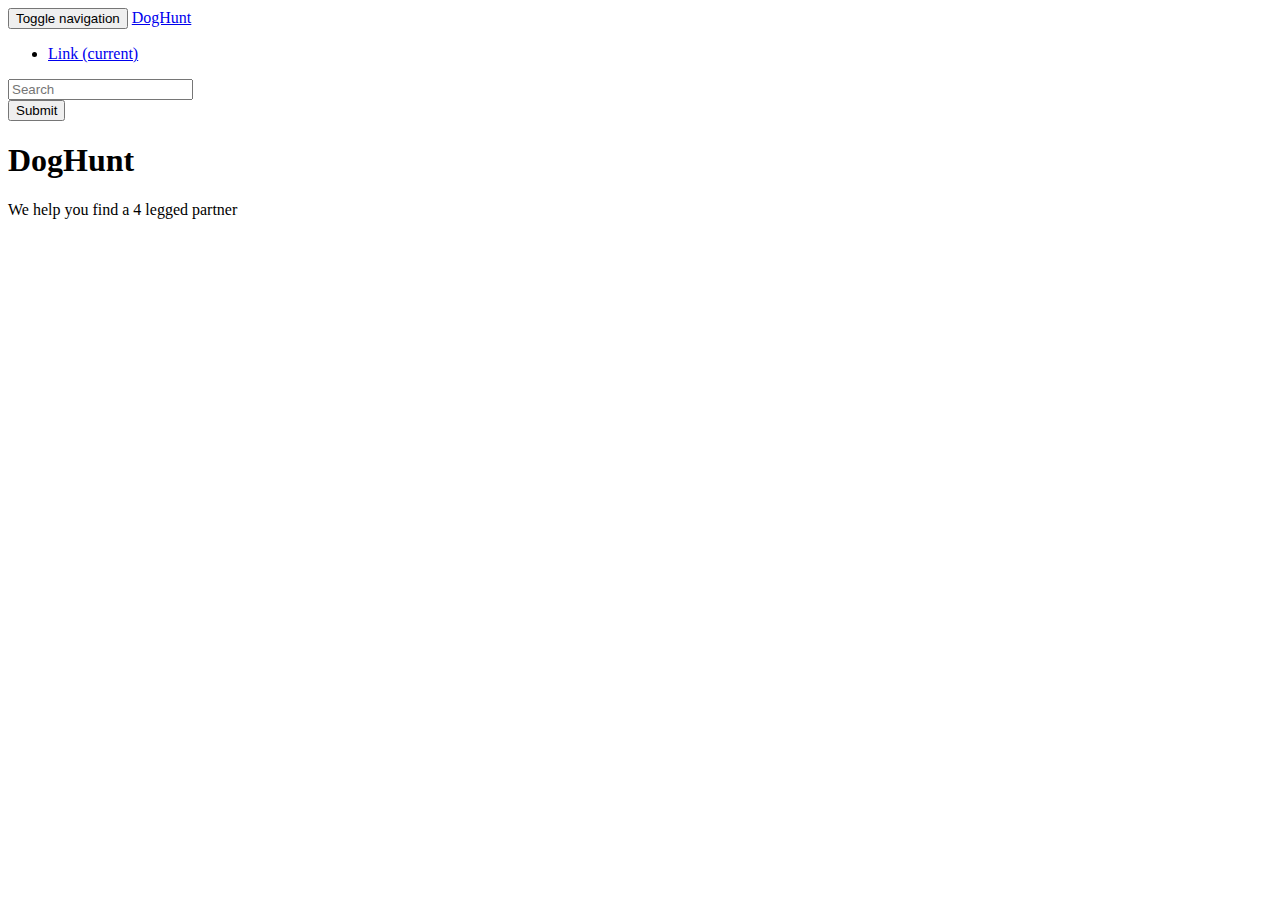
==== index.html @ e4353271 "setup" ====
<!DOCTYPE html>
<html>
<head>
	<meta charset="utf-8">
    <meta http-equiv="X-UA-Compatible" content="IE=edge">
    <meta name="viewport" content="width=device-width, initial-scale=1, maximum-scale=1, user-scalable=no">
	<!-- Latest compiled and minified CSS -->
	<link rel="stylesheet" href="https://maxcdn.bootstrapcdn.com/bootstrap/3.3.6/css/bootstrap.min.css" integrity="sha384-1q8mTJOASx8j1Au+a5WDVnPi2lkFfwwEAa8hDDdjZlpLegxhjVME1fgjWPGmkzs7" crossorigin="anonymous">
	<link rel="stylesheet" href="main.css">
	<title>DogHunt</title>
</head>
<body>
<nav class="navbar navbar-default">
	<div class="container-fluid">
	    <!-- Brand and toggle get grouped for better mobile display -->
	    <div class="navbar-header">
		    <button type="button" class="navbar-toggle collapsed" data-toggle="collapse" data-target="#bs-example-navbar-collapse-1" aria-expanded="false">
		        <span class="sr-only">Toggle navigation</span>
		        <span class="icon-bar"></span>
		        <span class="icon-bar"></span>
		        <span class="icon-bar"></span>
		    </button>
			<a class="navbar-brand" href="#">DogHunt</a>
		</div>
		 <!-- Collect the nav links, forms, and other content for toggling -->
	    <div class="collapse navbar-collapse" id="bs-example-navbar-collapse-1">
	      <ul class="nav navbar-nav">
	        <li class="active"><a href="#">Link <span class="sr-only">(current)</span></a></li>
	      </ul>
	      <form class="navbar-form navbar-left" role="search">
	        <div class="form-group">
	          <input type="text" class="form-control" placeholder="Search">
	        </div>
	        <button type="submit" class="btn btn-default">Submit</button>
	      </form>
	    </div>
	</div>
</nav>
<div class="container">
	<h1>DogHunt</h1>
	<p>We help you find a 4 legged partner</p>
</div>
<div class="container" id="svgParent">
	
</div>
</body>
</html>
<!-- Latest compiled and minified JavaScript -->
<script src="https://ajax.googleapis.com/ajax/libs/jquery/2.2.3/jquery.min.js"></script>
<script src="https://maxcdn.bootstrapcdn.com/bootstrap/3.3.6/js/bootstrap.min.js" integrity="sha384-0mSbJDEHialfmuBBQP6A4Qrprq5OVfW37PRR3j5ELqxss1yVqOtnepnHVP9aJ7xS" crossorigin="anonymous"></script>
<script src="main.js"></script>
---- main.css ----
index.css
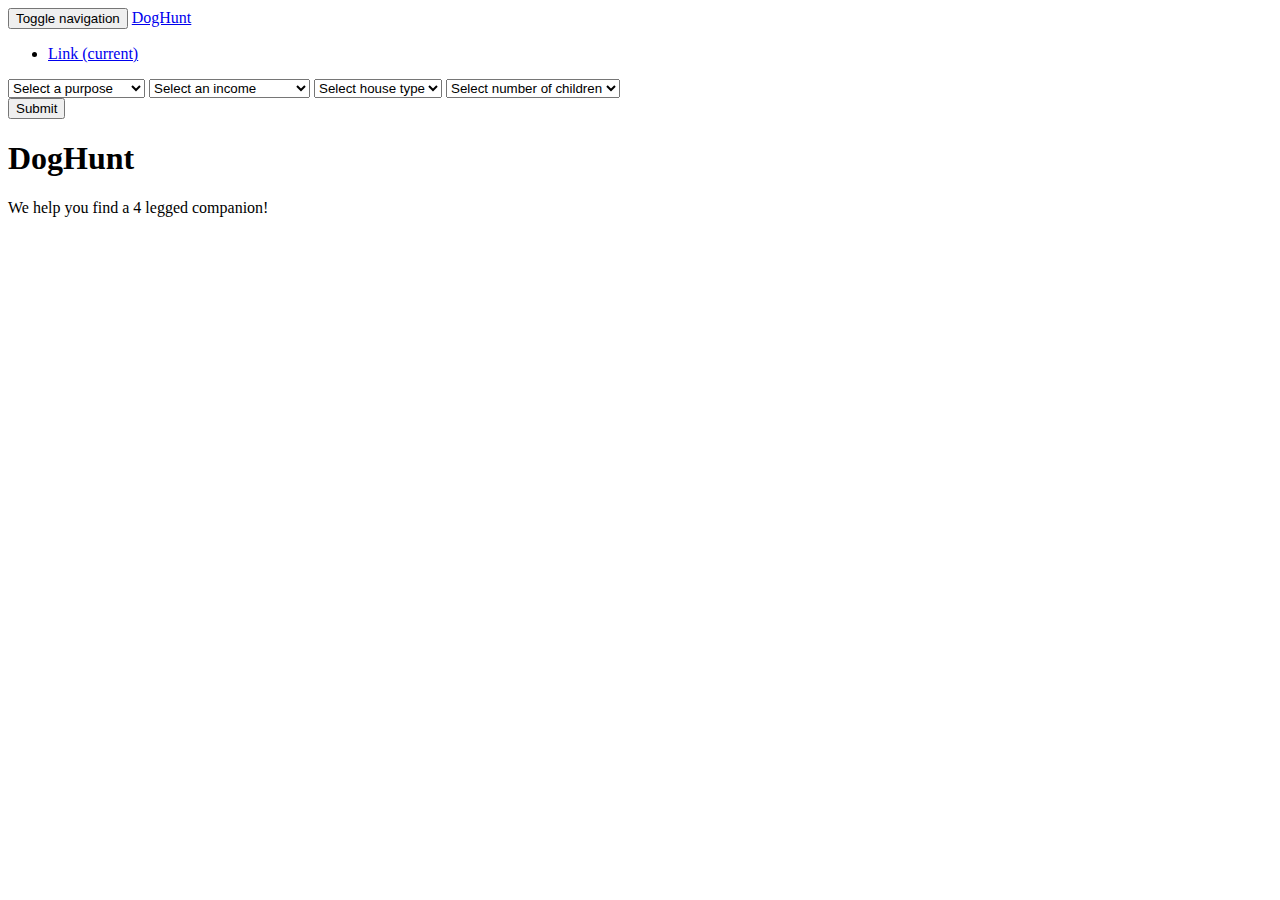
==== commit a0434a0a: "Added dropdown selection." ====
--- a/index.html
+++ b/index.html
@@ -27,18 +27,46 @@
 	      <ul class="nav navbar-nav">
 	        <li class="active"><a href="#">Link <span class="sr-only">(current)</span></a></li>
 	      </ul>
+	    </div>
+	    <div>
 	      <form class="navbar-form navbar-left" role="search">
 	        <div class="form-group">
-	          <input type="text" class="form-control" placeholder="Search">
+	          	<select id="purposedrop" class="form-control">
+	          		<option selected="selected" disabled="disabled">Select a purpose</option>
+		          	<option label="Furious Watchdogs">terrier</option>
+					<option label="Scent Hunt">hound</option>
+					<option label="Hunting">sporting</option>
+					<option label="Livestock Farming">herding</option>
+					<option label="Service Dog">working</option>
+					<option label="House Pet">non-sporting</option>
+					<option label="Companionship">toy</option>
+	         	</select>
+	         	<select id="incomedrop" class="form-control">
+	          		<option selected="selected" disabled="disabled">Select an income</option>
+		          	<option label="Less than 60k annually">-1</option>
+					<option label="More than 60k annually">1</option>
+	          	</select>
+				<select id="housedrop" class="form-control">
+					<option selected="selected" disabled="disabled">Select house type</option>
+		          	<option>Apartment</option>
+					<option>House</option>
+					<option>Farm</option>
+	          	</select>
+	          	<select id="kidsdrop" class="form-control">
+	          		<option selected="selected" disabled="disabled">Select number of children</option>
+		          	<option>No children</option>
+					<option>1 child</option>
+					<option>2 or more children</option>
+	          	</select>
 	        </div>
-	        <button type="submit" class="btn btn-default">Submit</button>
+	        <button type="submit" class="btn btn-default" onclick="getDogs()">Submit</button>
 	      </form>
 	    </div>
 	</div>
 </nav>
 <div class="container">
 	<h1>DogHunt</h1>
-	<p>We help you find a 4 legged partner</p>
+	<p>We help you find a 4 legged companion!</p>
 </div>
 <div class="container" id="svgParent">
 	
@@ -46,6 +74,8 @@
 </body>
 </html>
 <!-- Latest compiled and minified JavaScript -->
+<script src="http://d3js.org/d3.v3.min.js"></script>
 <script src="https://ajax.googleapis.com/ajax/libs/jquery/2.2.3/jquery.min.js"></script>
 <script src="https://maxcdn.bootstrapcdn.com/bootstrap/3.3.6/js/bootstrap.min.js" integrity="sha384-0mSbJDEHialfmuBBQP6A4Qrprq5OVfW37PRR3j5ELqxss1yVqOtnepnHVP9aJ7xS" crossorigin="anonymous"></script>
-<script src="main.js"></script>+<script src="js/main.js"></script>
+<script src="js/dog-score.js"></script>--- a/main.css
+++ b/main.css
@@ -1 +1,4 @@
-index.css+svg {
+	background-color: #eee;
+	overflow: scroll;
+}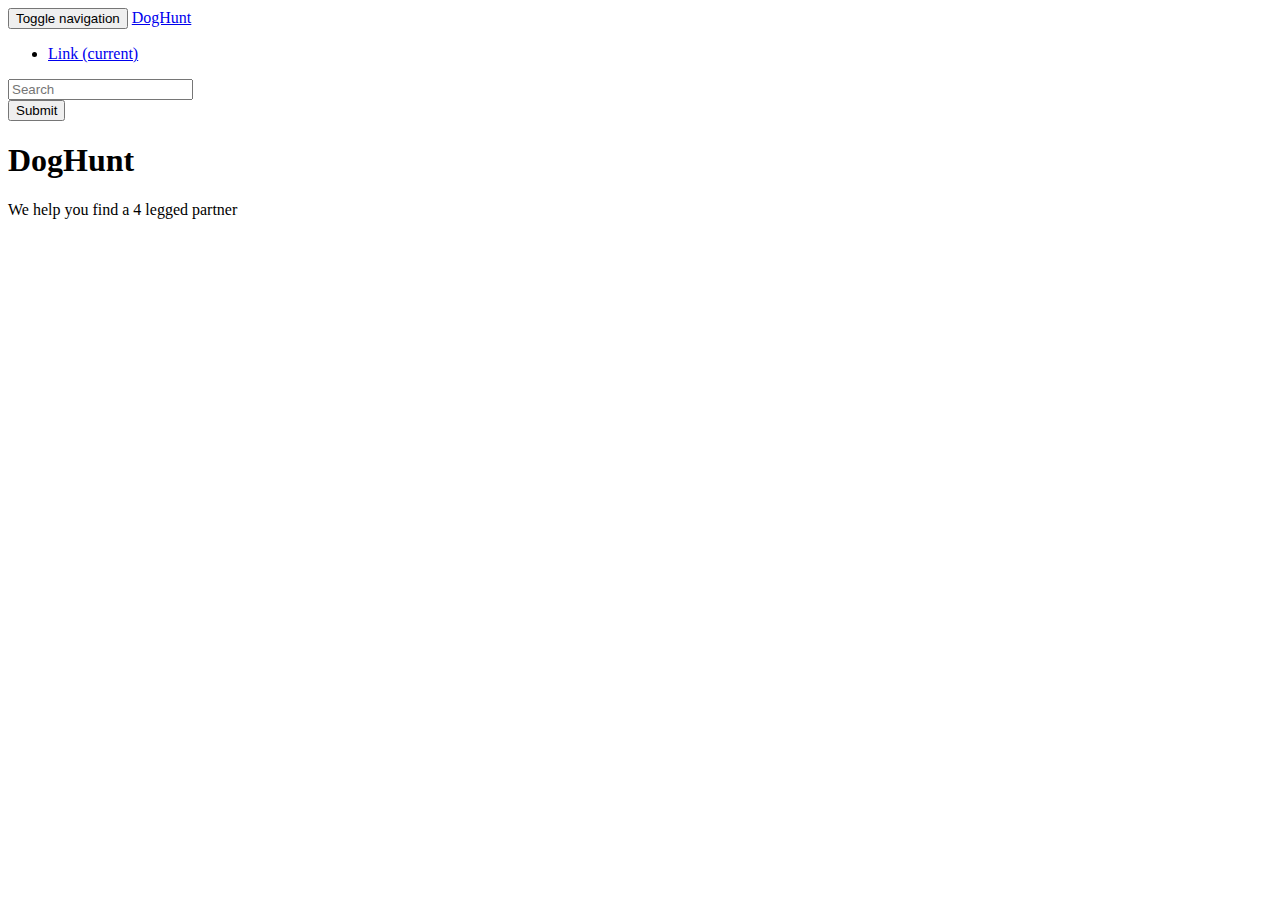
==== commit a9bd7776: "Concecentric scenes" ====
--- a/index.html
+++ b/index.html
@@ -27,55 +27,31 @@
 	      <ul class="nav navbar-nav">
 	        <li class="active"><a href="#">Link <span class="sr-only">(current)</span></a></li>
 	      </ul>
-	    </div>
-	    <div>
 	      <form class="navbar-form navbar-left" role="search">
 	        <div class="form-group">
-	          	<select id="purposedrop" class="form-control">
-	          		<option selected="selected" disabled="disabled">Select a purpose</option>
-		          	<option label="Furious Watchdogs">terrier</option>
-					<option label="Scent Hunt">hound</option>
-					<option label="Hunting">sporting</option>
-					<option label="Livestock Farming">herding</option>
-					<option label="Service Dog">working</option>
-					<option label="House Pet">non-sporting</option>
-					<option label="Companionship">toy</option>
-	         	</select>
-	         	<select id="incomedrop" class="form-control">
-	          		<option selected="selected" disabled="disabled">Select an income</option>
-		          	<option label="Less than 60k annually">-1</option>
-					<option label="More than 60k annually">1</option>
-	          	</select>
-				<select id="housedrop" class="form-control">
-					<option selected="selected" disabled="disabled">Select house type</option>
-		          	<option>Apartment</option>
-					<option>House</option>
-					<option>Farm</option>
-	          	</select>
-	          	<select id="kidsdrop" class="form-control">
-	          		<option selected="selected" disabled="disabled">Select number of children</option>
-		          	<option>No children</option>
-					<option>1 child</option>
-					<option>2 or more children</option>
-	          	</select>
+	          <input type="text" class="form-control" placeholder="Search">
 	        </div>
-	        <button type="submit" class="btn btn-default" onclick="getDogs()">Submit</button>
+	        <button type="submit" class="btn btn-default">Submit</button>
 	      </form>
 	    </div>
 	</div>
 </nav>
 <div class="container">
 	<h1>DogHunt</h1>
-	<p>We help you find a 4 legged companion!</p>
+	<p>We help you find a 4 legged partner</p>
 </div>
-<div class="container" id="svgParent">
-	
+<div class="container ">
+	<div id="svgParent">
+	</div>
 </div>
 </body>
 </html>
+<script src="http://d3js.org/d3.v3.min.js" charset="utf-8"></script>
 <!-- Latest compiled and minified JavaScript -->
 <script src="http://d3js.org/d3.v3.min.js"></script>
 <script src="https://ajax.googleapis.com/ajax/libs/jquery/2.2.3/jquery.min.js"></script>
+<!-- <script src="jquery-svgpan.js"></script> -->
 <script src="https://maxcdn.bootstrapcdn.com/bootstrap/3.3.6/js/bootstrap.min.js" integrity="sha384-0mSbJDEHialfmuBBQP6A4Qrprq5OVfW37PRR3j5ELqxss1yVqOtnepnHVP9aJ7xS" crossorigin="anonymous"></script>
-<script src="js/main.js"></script>
-<script src="js/dog-score.js"></script>+<script src="js/dog-score.js"></script>
+<script src="js/dagScore.js"></script>
+<script src="js/main.js"></script>--- a/main.css
+++ b/main.css
@@ -1,4 +1,10 @@
 svg {
 	background-color: #eee;
 	overflow: scroll;
+}
+
+#svgParent {
+	width: 100%;
+	height: 500px;
+	overflow: scroll;
 }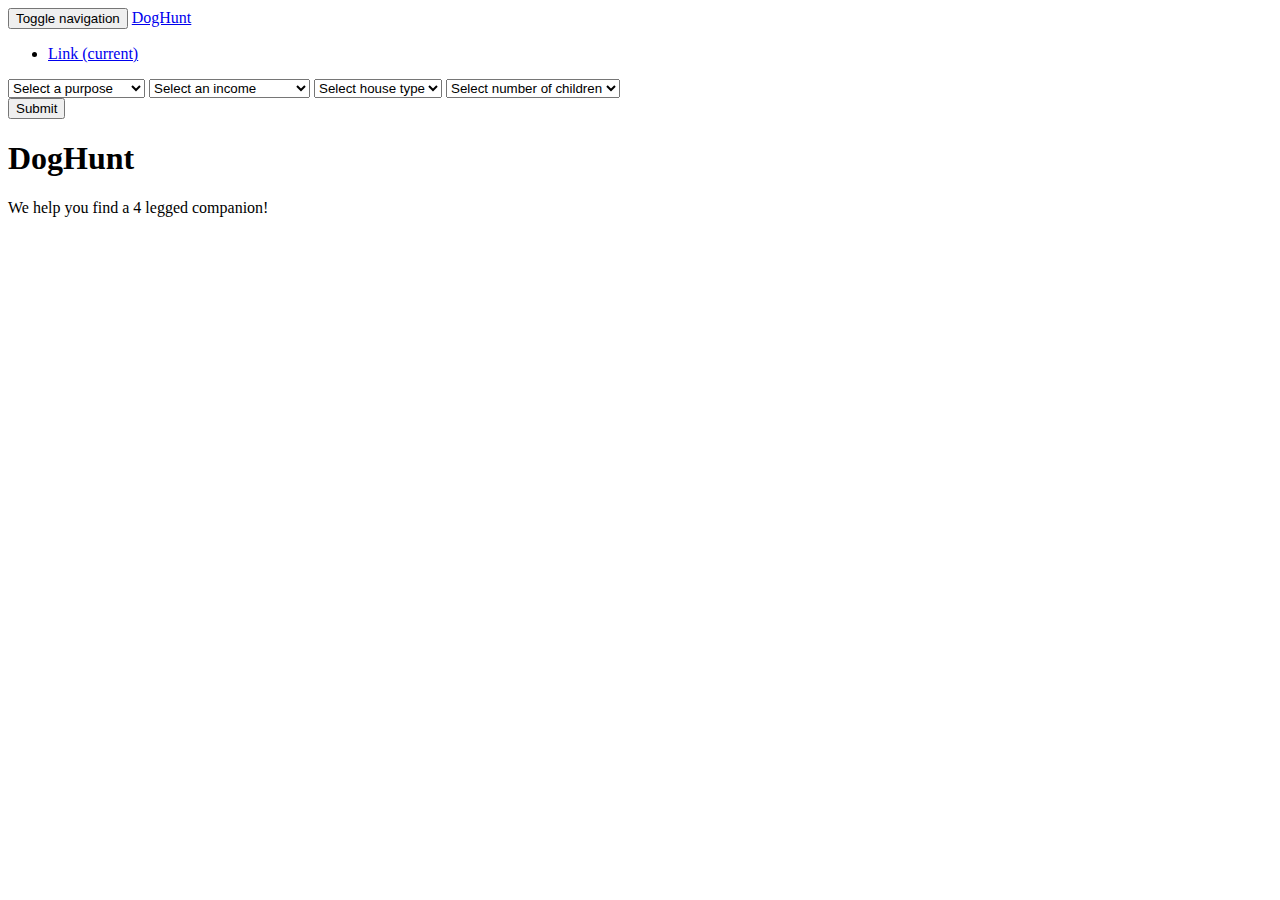
==== commit 1d263376: "Merge branch 'master' of https://github.com/karanrajpal/doghunt" ====
--- a/index.html
+++ b/index.html
@@ -27,18 +27,46 @@
 	      <ul class="nav navbar-nav">
 	        <li class="active"><a href="#">Link <span class="sr-only">(current)</span></a></li>
 	      </ul>
+	    </div>
+	    <div>
 	      <form class="navbar-form navbar-left" role="search">
 	        <div class="form-group">
-	          <input type="text" class="form-control" placeholder="Search">
+	          	<select id="purposedrop" class="form-control">
+	          		<option selected="selected" disabled="disabled">Select a purpose</option>
+		          	<option label="Furious Watchdogs">terrier</option>
+					<option label="Scent Hunt">hound</option>
+					<option label="Hunting">sporting</option>
+					<option label="Livestock Farming">herding</option>
+					<option label="Service Dog">working</option>
+					<option label="House Pet">non-sporting</option>
+					<option label="Companionship">toy</option>
+	         	</select>
+	         	<select id="incomedrop" class="form-control">
+	          		<option selected="selected" disabled="disabled">Select an income</option>
+		          	<option label="Less than 60k annually">-1</option>
+					<option label="More than 60k annually">1</option>
+	          	</select>
+				<select id="housedrop" class="form-control">
+					<option selected="selected" disabled="disabled">Select house type</option>
+		          	<option>Apartment</option>
+					<option>House</option>
+					<option>Farm</option>
+	          	</select>
+	          	<select id="kidsdrop" class="form-control">
+	          		<option selected="selected" disabled="disabled">Select number of children</option>
+		          	<option>No children</option>
+					<option>1 child</option>
+					<option>2 or more children</option>
+	          	</select>
 	        </div>
-	        <button type="submit" class="btn btn-default">Submit</button>
+	        <button type="submit" class="btn btn-default" onclick="getDogs()">Submit</button>
 	      </form>
 	    </div>
 	</div>
 </nav>
 <div class="container">
 	<h1>DogHunt</h1>
-	<p>We help you find a 4 legged partner</p>
+	<p>We help you find a 4 legged companion!</p>
 </div>
 <div class="container ">
 	<div id="svgParent">
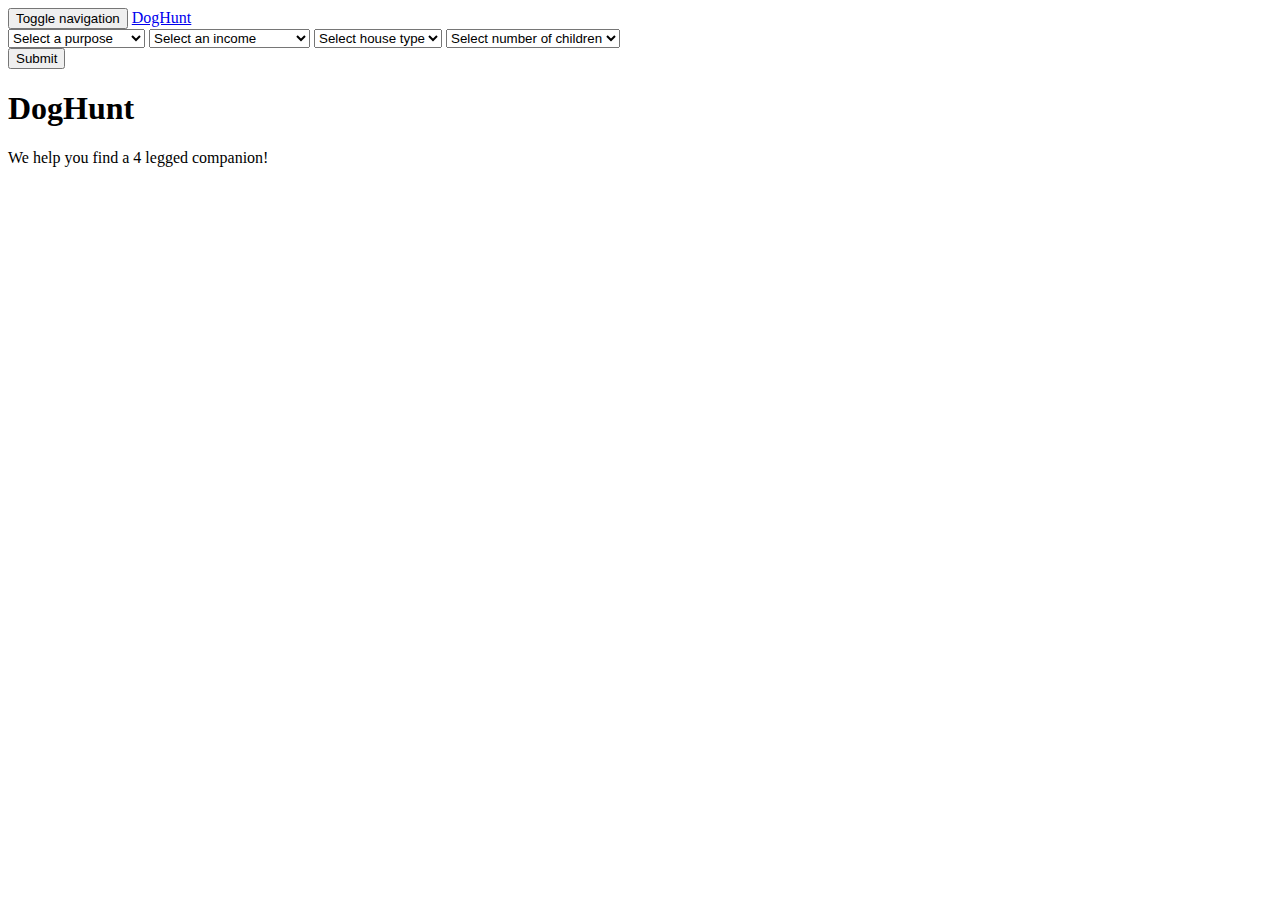
==== commit fef653ac: "Centering and circular" ====
--- a/index.html
+++ b/index.html
@@ -24,11 +24,9 @@
 		</div>
 		 <!-- Collect the nav links, forms, and other content for toggling -->
 	    <div class="collapse navbar-collapse" id="bs-example-navbar-collapse-1">
-	      <ul class="nav navbar-nav">
+	      <!-- <ul class="nav navbar-nav">
 	        <li class="active"><a href="#">Link <span class="sr-only">(current)</span></a></li>
-	      </ul>
-	    </div>
-	    <div>
+	      </ul> -->
 	      <form class="navbar-form navbar-left" role="search">
 	        <div class="form-group">
 	          	<select id="purposedrop" class="form-control">
@@ -62,13 +60,16 @@
 	        <button type="submit" class="btn btn-default" onclick="getDogs()">Submit</button>
 	      </form>
 	    </div>
+	    <div>
+	      
+	    </div>
 	</div>
 </nav>
 <div class="container">
 	<h1>DogHunt</h1>
 	<p>We help you find a 4 legged companion!</p>
 </div>
-<div class="container ">
+<div class="container fullwidth">
 	<div id="svgParent">
 	</div>
 </div>
--- a/main.css
+++ b/main.css
@@ -1,10 +1,20 @@
 svg {
-	background-color: #eee;
+	/*background-color: #eee;*/
 	overflow: scroll;
+}
+
+::-webkit-scrollbar {
+	display: none;
 }
 
 #svgParent {
 	width: 100%;
-	height: 500px;
+	height: 540px;
 	overflow: scroll;
+}
+
+.fullwidth {
+	width: 100%;
+	/*background-color: maroon;*/
+	padding: 0;
 }